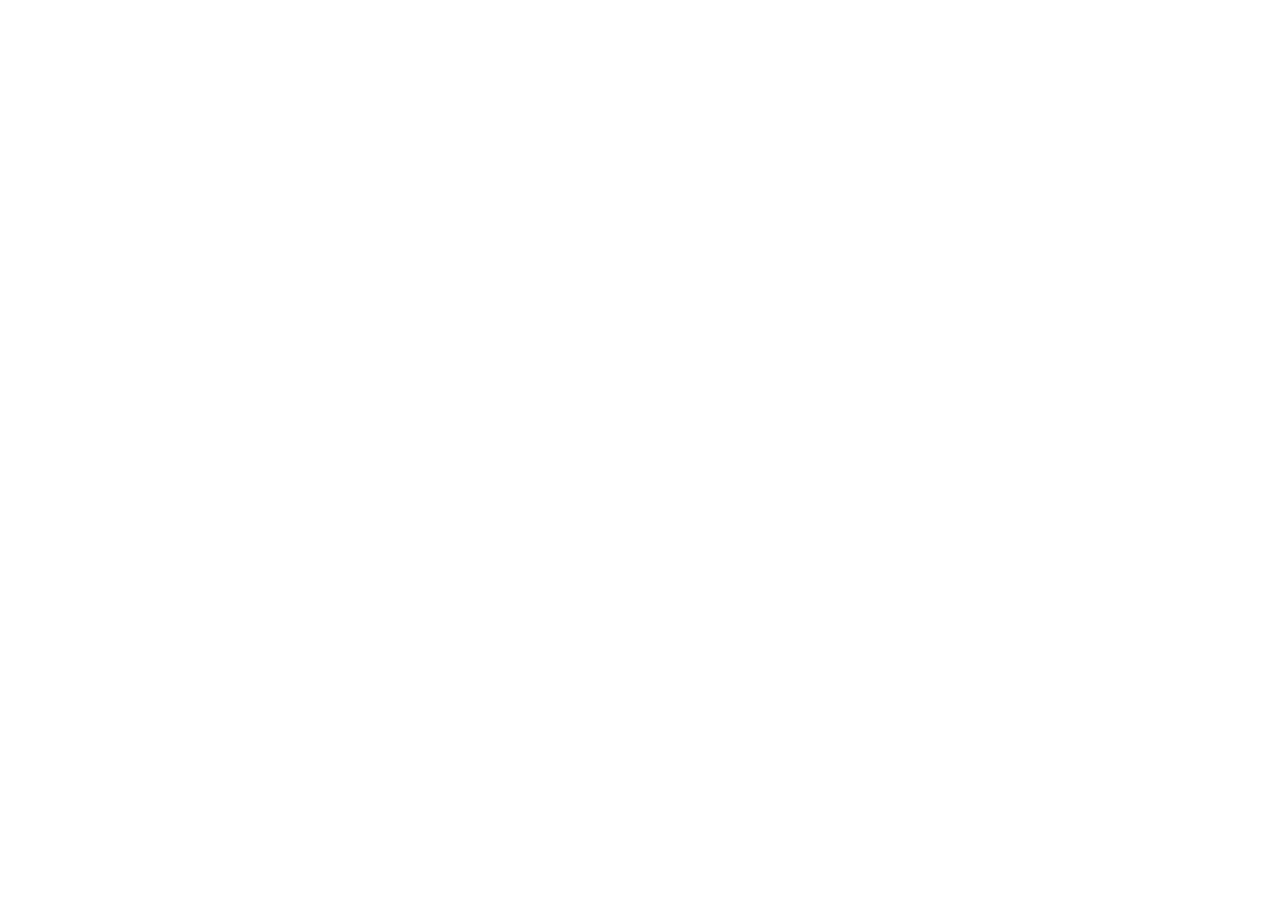
==== kkk/index.html @ 13e4f817 "fix: /kkk/ entry at repo root (GitHub Pages source is root, not /site)" ====
<!DOCTYPE html>
<html lang="zh-CN">
<head>
<meta charset="utf-8">
<meta name="viewport" content="width=device-width, initial-scale=1">
<title>靠北 Chat · 隐藏入口</title>
<style>
  body { margin:0; min-height:100vh; display:flex; align-items:center; justify-content:center;
         background:#0a1233; color:#cfd8ff; font-family:system-ui,-apple-system,"Segoe UI",Roboto,"PingFang SC","Microsoft YaHei",sans-serif; }
  .card { text-align:center; padding:32px 28px; border-radius:16px; background:rgba(255,255,255,.06); }
  .ico { font-size:44px; line-height:1; }
  h1 { margin:14px 0 8px; font-size:19px; color:#fff; }
  p { margin:0; font-size:13px; opacity:.75; }
</style>
</head>
<body>
<div class="card">
  <div class="ico">🚉</div>
  <h1>公用中转站 · 隐藏入口</h1>
  <p>正在前往正式站解锁…</p>
</div>
<script>
/* GitHub Pages 镜像是壳页：跳出 iframe，去正式站 /kkk/ 解锁「公用中转站」 */
(function () {
  var target = 'https://kaobei-chat.pages.dev/kkk/'
  try { if (top.location !== location) { top.location.replace(target); return } } catch (e) {}
  location.replace(target)
})()
</script>
</body>
</html>
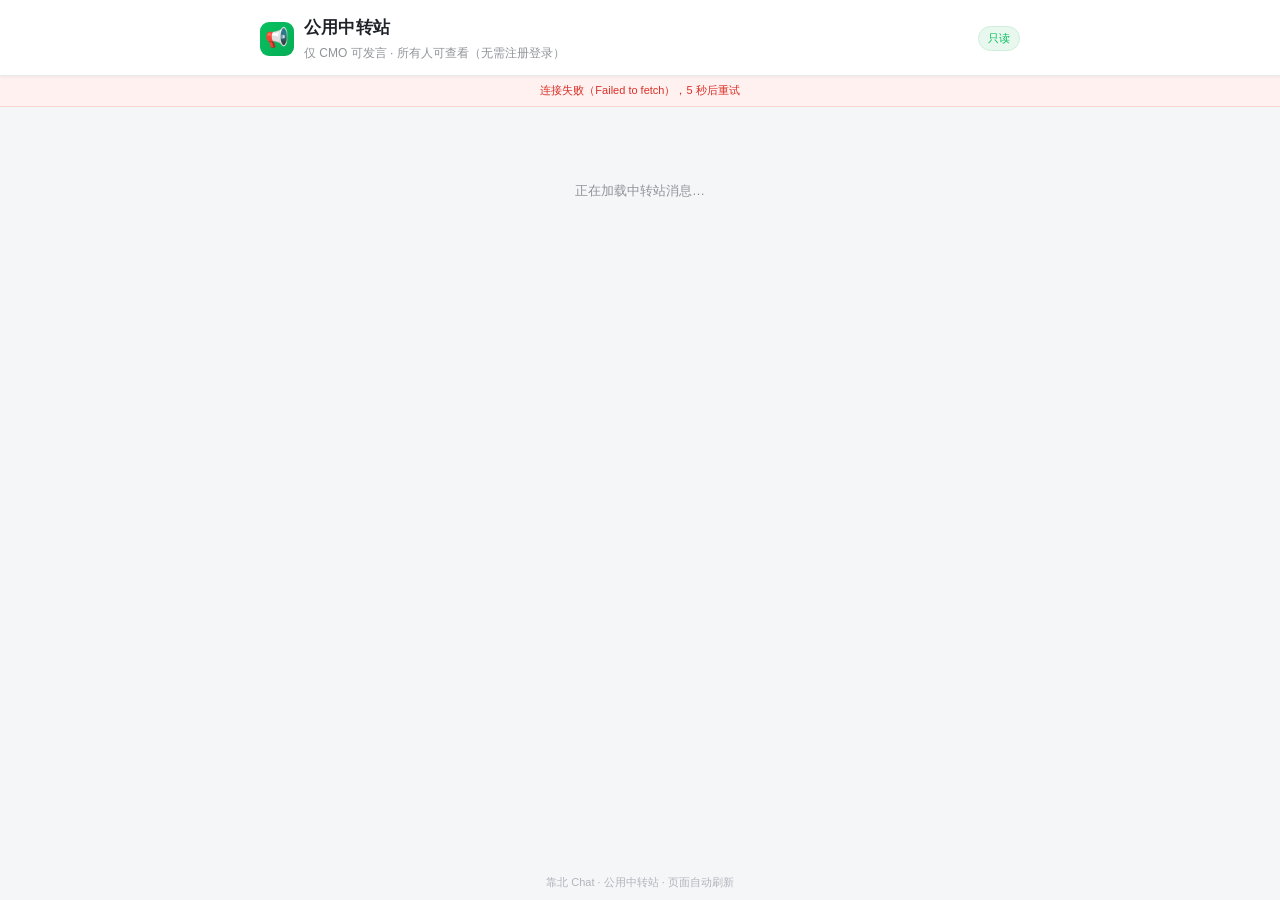
==== commit 177b59d6: "relay: standalone read-only page" ====
--- a/kkk/index.html
+++ b/kkk/index.html
@@ -2,30 +2,210 @@
 <html lang="zh-CN">
 <head>
 <meta charset="utf-8">
-<meta name="viewport" content="width=device-width, initial-scale=1">
-<title>靠北 Chat · 隐藏入口</title>
+<meta name="viewport" content="width=device-width,initial-scale=1,viewport-fit=cover">
+<meta name="theme-color" content="#f5f6f8">
+<title>公用中转站 · 靠北 Chat</title>
 <style>
-  body { margin:0; min-height:100vh; display:flex; align-items:center; justify-content:center;
-         background:#0a1233; color:#cfd8ff; font-family:system-ui,-apple-system,"Segoe UI",Roboto,"PingFang SC","Microsoft YaHei",sans-serif; }
-  .card { text-align:center; padding:32px 28px; border-radius:16px; background:rgba(255,255,255,.06); }
-  .ico { font-size:44px; line-height:1; }
-  h1 { margin:14px 0 8px; font-size:19px; color:#fff; }
-  p { margin:0; font-size:13px; opacity:.75; }
+  :root{
+    --bg:#f5f6f8; --card:#fff; --ink:#1f2329; --muted:#909399; --line:#e8eaed;
+    --brand:#07c160; --bubble:#fff; --shadow:0 1px 3px rgba(0,0,0,.06);
+  }
+  *{box-sizing:border-box;-webkit-tap-highlight-color:transparent}
+  html,body{margin:0;padding:0;height:100%}
+  body{
+    background:var(--bg);color:var(--ink);
+    font:14px/1.6 -apple-system,BlinkMacSystemFont,"Segoe UI","PingFang SC","Microsoft YaHei",sans-serif;
+    display:flex;flex-direction:column;
+  }
+  header{
+    flex:none;background:var(--card);border-bottom:1px solid var(--line);
+    padding:calc(env(safe-area-inset-top) + 14px) 16px 12px;
+    box-shadow:var(--shadow);position:relative;z-index:2;
+  }
+  .hd-row{display:flex;align-items:center;gap:10px}
+  .hd-icon{
+    width:34px;height:34px;border-radius:9px;flex:none;
+    background:linear-gradient(135deg,#07c160,#06ad56);
+    display:flex;align-items:center;justify-content:center;font-size:19px;color:#fff;
+  }
+  h1{font-size:17px;margin:0;font-weight:600;letter-spacing:.2px}
+  .sub{font-size:12px;color:var(--muted);margin-top:3px}
+  .badge{
+    margin-left:auto;flex:none;font-size:11px;color:var(--brand);
+    background:#e8f8ee;border:1px solid #cfeedd;border-radius:20px;padding:3px 9px;
+  }
+  .status{
+    flex:none;font-size:11px;color:var(--muted);text-align:center;
+    padding:6px 10px;background:#eef7f1;border-bottom:1px solid var(--line);
+  }
+  .status.err{background:#fff1f0;color:#d93026;border-color:#f7d4d1}
+  main{flex:1;overflow-y:auto;padding:14px 12px 24px;-webkit-overflow-scrolling:touch}
+  .empty{text-align:center;color:var(--muted);padding:60px 20px;font-size:13px}
+  .msg{display:flex;gap:9px;margin-bottom:16px;align-items:flex-start}
+  .avatar{
+    width:36px;height:36px;border-radius:8px;flex:none;background:#eef0f2;
+    display:flex;align-items:center;justify-content:center;font-size:20px;overflow:hidden;
+    border:1px solid var(--line);
+  }
+  .avatar img{width:100%;height:100%;object-fit:cover}
+  .body{min-width:0;max-width:calc(100% - 50px)}
+  .meta{font-size:11px;color:var(--muted);margin-bottom:4px;display:flex;gap:8px;align-items:center}
+  .meta b{font-size:12px;color:#4b5563;font-weight:600}
+  .crown{color:#e9a100;font-size:11px}
+  .bubble{
+    background:var(--bubble);border:1px solid var(--line);border-radius:3px 10px 10px 10px;
+    padding:9px 12px;box-shadow:var(--shadow);display:inline-block;
+    max-width:100%;overflow-wrap:anywhere;white-space:pre-wrap;word-break:break-word;
+  }
+  .bubble a{color:#1677d2;text-decoration:none}
+  .bubble img.media{max-width:min(260px,68vw);max-height:260px;border-radius:6px;display:block;cursor:zoom-in}
+  .file{
+    display:inline-flex;align-items:center;gap:7px;color:#1677d2;text-decoration:none;
+    background:#f2f7fc;border:1px solid #dce9f5;border-radius:7px;padding:7px 10px;max-width:100%;
+  }
+  .file span{overflow:hidden;text-overflow:ellipsis;white-space:nowrap}
+  .recall{color:var(--muted);font-style:italic}
+  .loc{color:#333}
+  .loc .n{font-weight:600;display:block}
+  .loc .a{font-size:12px;color:var(--muted)}
+  .voice{color:#1677d2;cursor:pointer;user-select:none}
+  footer{
+    flex:none;text-align:center;color:#b0b4bb;font-size:11px;
+    padding:8px 10px calc(env(safe-area-inset-bottom) + 8px);
+    background:var(--bg);
+  }
+  .lightbox{
+    display:none;position:fixed;inset:0;background:rgba(0,0,0,.88);z-index:9;
+    align-items:center;justify-content:center;padding:16px;
+  }
+  .lightbox.on{display:flex}
+  .lightbox img{max-width:100%;max-height:100%;object-fit:contain}
+  @media (min-width:720px){ main{max-width:760px;width:100%;margin:0 auto} header .hd-row,footer{max-width:760px;margin:0 auto} }
 </style>
 </head>
 <body>
-<div class="card">
-  <div class="ico">🚉</div>
-  <h1>公用中转站 · 隐藏入口</h1>
-  <p>正在前往正式站解锁…</p>
-</div>
+<header>
+  <div class="hd-row">
+    <div class="hd-icon">📢</div>
+    <div>
+      <h1>公用中转站</h1>
+      <div class="sub">仅 CMO 可发言 · 所有人可查看（无需注册登录）</div>
+    </div>
+    <span class="badge">只读</span>
+  </div>
+</header>
+<div class="status" id="status">正在连接…</div>
+<main id="list"><div class="empty">正在加载中转站消息…</div></main>
+<footer>靠北 Chat · 公用中转站 · 页面自动刷新</footer>
+<div class="lightbox" id="lightbox" onclick="this.classList.remove('on')"><img id="lightboxImg" alt="预览"></div>
+
 <script>
-/* GitHub Pages 镜像是壳页：跳出 iframe，去正式站 /kkk/ 解锁「公用中转站」 */
-(function () {
-  var target = 'https://kaobei-chat.pages.dev/kkk/'
-  try { if (top.location !== location) { top.location.replace(target); return } } catch (e) {}
-  location.replace(target)
-})()
+(function(){
+  'use strict';
+  /* 所有部署入口（CF 双域名 / GitHub Pages）统一读主站公开接口，免登录、CORS 已放行 */
+  var API = 'https://kaobei-chat.pages.dev/api/relay/public';
+  var list = document.getElementById('list');
+  var statusEl = document.getElementById('status');
+  var lastSig = '';
+  var timer = null;
+  var busy = false;
+
+  function esc(s){
+    return String(s == null ? '' : s).replace(/[&<>"']/g, function(c){
+      return {'&':'&amp;','<':'&lt;','>':'&gt;','"':'&quot;',"'":'&#39;'}[c];
+    });
+  }
+  function safeUrl(u){
+    var s = String(u || '');
+    /* 只放行 http(s)、data:image、blob: 与站内相对路径，避免 javascript: 注入 */
+    return /^(https?:\/\/|data:image\/|blob:|\/)/i.test(s) ? s : '';
+  }
+  function linkify(t){
+    return esc(t).replace(/(https?:\/\/[^\s<]+)/g, '<a href="$1" target="_blank" rel="noopener">$1</a>');
+  }
+  function fmtTime(iso){
+    var d = new Date(iso);
+    if (isNaN(d.getTime())) return '';
+    return d.toLocaleString('zh-CN',{month:'2-digit',day:'2-digit',hour:'2-digit',minute:'2-digit',hour12:false});
+  }
+  function avatarHtml(m){
+    var a = String(m.senderAvatar || '');
+    if (/^https?:\/\//i.test(a) || a.charAt(0) === '/') {
+      return '<img src="' + esc(safeUrl(a)) + '" alt="">';
+    }
+    return esc(a || '🙂');
+  }
+  function bubbleHtml(m){
+    var k = m.kind, c = m.content || '';
+    if (k === 'recalled') return '<div class="recall">撤回了一条消息</div>';
+    if (k === 'image') {
+      var u = safeUrl(c);
+      return u ? '<img class="media" src="' + esc(u) + '" alt="图片" loading="lazy" onclick="window.__kbZoom(this.src)">' : '[图片已失效]';
+    }
+    if (k === 'file') {
+      var fu = safeUrl(c), fn = m.fileName || '文件';
+      return fu ? '<a class="file" href="' + esc(fu) + '" target="_blank" rel="noopener" download="' + esc(fn) + '">📎 <span>' + esc(fn) + '</span></a>' : '[文件已失效]';
+    }
+    if (k === 'location') {
+      try {
+        var loc = JSON.parse(c);
+        return '<div class="loc"><span class="n">📍 ' + esc(loc.name || '位置') + '</span>' +
+          '<span class="a">' + esc(loc.addr || (loc.lat + ', ' + loc.lng)) + '</span></div>';
+      } catch(e){ return '[位置信息]'; }
+    }
+    if (k === 'voice') return '<span class="voice">▶ 语音 ' + (Number(m.dur)||1) + '″</span>';
+    return linkify(c);
+  }
+  window.__kbZoom = function(src){
+    document.getElementById('lightboxImg').src = src;
+    document.getElementById('lightbox').classList.add('on');
+  };
+
+  function render(msgs){
+    if (!msgs.length) { list.innerHTML = '<div class="empty">中转站还没有消息</div>'; return; }
+    var html = '';
+    for (var i=0;i<msgs.length;i++){
+      var m = msgs[i];
+      html += '<div class="msg">' +
+        '<div class="avatar">' + avatarHtml(m) + '</div>' +
+        '<div class="body">' +
+          '<div class="meta"><b>' + esc(m.senderName || '匿名') + '</b>' +
+            (m.senderName === 'CMO' || /CMO|靠北科技/.test(m.senderName||'') ? '<span class="crown">👑 CMO</span>' : '') +
+            '<span>' + esc(fmtTime(m.createdAt)) + '</span></div>' +
+          '<div class="bubble">' + bubbleHtml(m) + '</div>' +
+        '</div>' +
+      '</div>';
+    }
+    list.innerHTML = html;
+    list.scrollTop = list.scrollHeight;
+  }
+
+  function load(){
+    if (busy) return;
+    busy = true;
+    var ac = new AbortController();
+    var to = setTimeout(function(){ ac.abort(); }, 12000);
+    fetch(API + '?_=' + Date.now(), {cache:'no-store', signal:ac.signal})
+      .then(function(r){ if(!r.ok) throw new Error('HTTP ' + r.status); return r.json(); })
+      .then(function(j){
+        clearTimeout(to); busy = false;
+        var msgs = Array.isArray(j.messages) ? j.messages : [];
+        var sig = msgs.length + '|' + (msgs.length ? msgs[msgs.length-1].id : '') + '|' + (msgs.length ? msgs[msgs.length-1].kind : '');
+        if (sig !== lastSig) { lastSig = sig; render(msgs); }
+        statusEl.className = 'status';
+        statusEl.textContent = '已连接 · 共 ' + msgs.length + ' 条 · 每 5 秒自动刷新';
+      })
+      .catch(function(e){
+        clearTimeout(to); busy = false;
+        statusEl.className = 'status err';
+        statusEl.textContent = '连接失败（' + (e && e.message ? e.message : '网络错误') + '），5 秒后重试';
+      });
+  }
+
+  load();
+  timer = setInterval(load, 5000);
+  document.addEventListener('visibilitychange', function(){ if (!document.hidden) load(); });
+})();
 </script>
 </body>
 </html>
